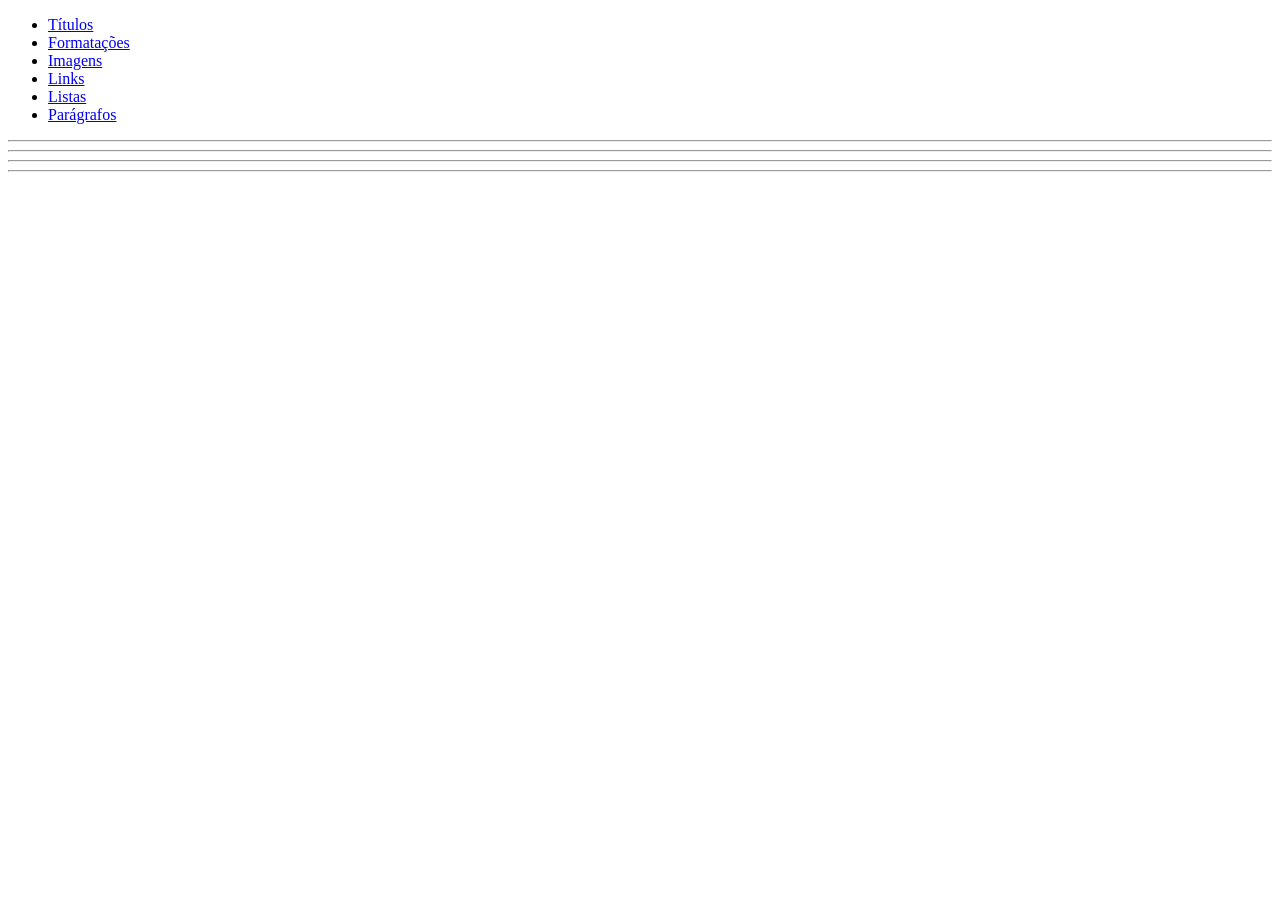
==== 2026-08-20/tags-html-copy/index.html @ 82ff8dee "Exemplos de tags; Exercícios de páginas com href; Exemplos com imagens, parágrafos, títulos, listas," ====
<!DOCTYPE html>
<html lang="pt-br">
<head>
    <meta charset="UTF-8">
    <meta name="viewport" content="width=device-width, initial-scale=1.0">
    <title>Usando Tags</title>
</head>
<body>
    <ul>
        <li>
            <a href="titulos.html">Títulos</a>
        </li>
        <li>
            <a href="formatacoes.html">Formatações</a>
        </li>
        <li>
            <a href="imagens.html">Imagens</a>
        </li>
        <li>
            <a href="links.html">Links</a>
        </li>
        <li>
            <a href="listas.html">Listas</a>
        </li>
        <li>
            <a href="paragrafos.html">Parágrafos</a>
        </li>
    </ul>
    

    <hr> <!-- traço horizontal -->



    <hr> <!-- traço horizontal -->


    <hr>
    

    <hr>

    
</body>
</html>

<!-- Melhores tipos de imagens: PNG, JPEG e SVG. Sempre Creative Common -->
<!-- Usar o site tinypng.com ou o GIMP para diminuir a resolução de imagens -->
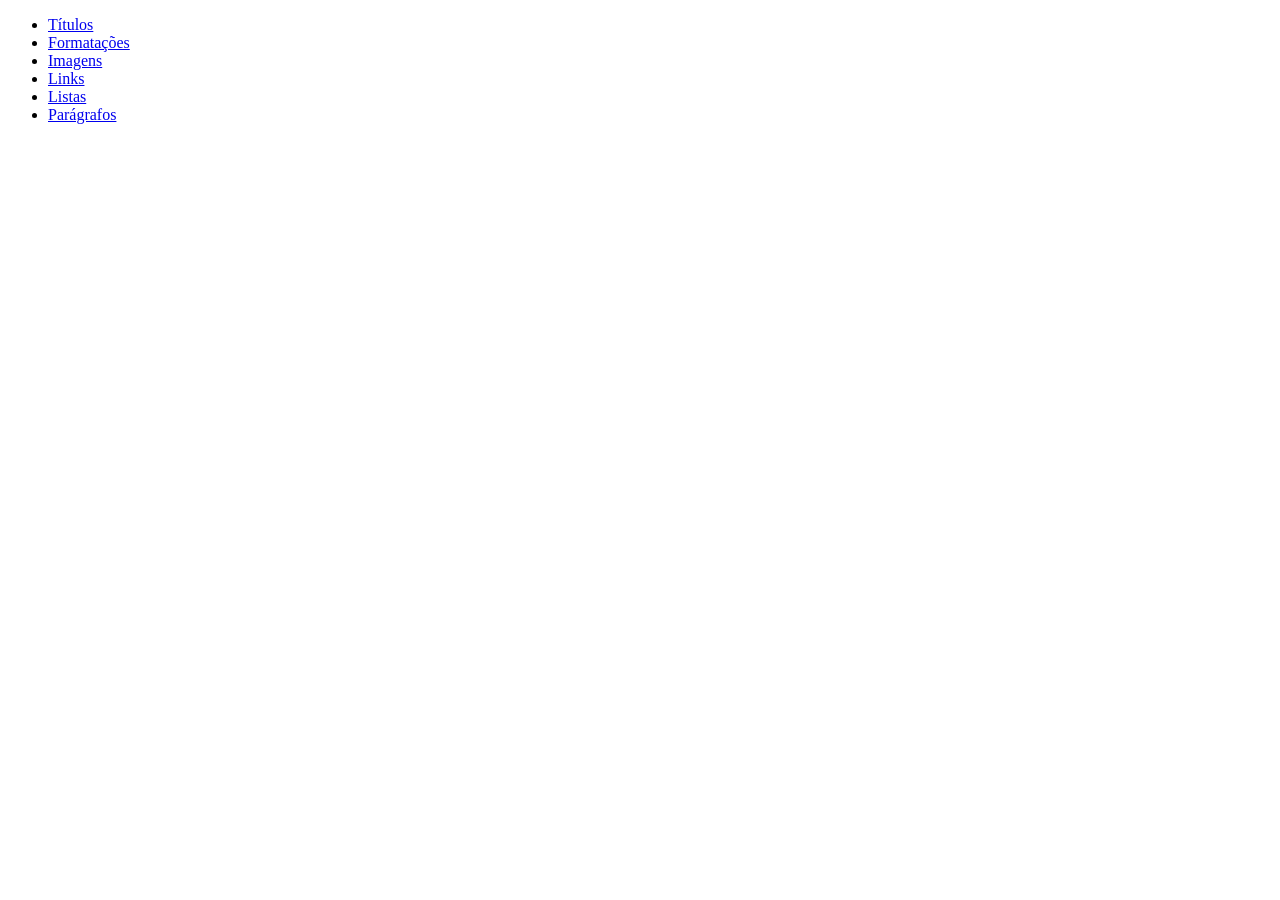
==== commit 3a06f22b: "Adição de comentário explicativo sorbe redirecionamento de página" ====
--- a/2026-08-20/tags-html-copy/index.html
+++ b/2026-08-20/tags-html-copy/index.html
@@ -8,7 +8,7 @@
 <body>
     <ul>
         <li>
-            <a href="titulos.html">Títulos</a>
+            <a href="titulos.html">Títulos</a> <!-- Redirecionamento para outra página na raiz -->
         </li>
         <li>
             <a href="formatacoes.html">Formatações</a>
@@ -27,20 +27,6 @@
         </li>
     </ul>
     
-
-    <hr> <!-- traço horizontal -->
-
-
-
-    <hr> <!-- traço horizontal -->
-
-
-    <hr>
-    
-
-    <hr>
-
-    
 </body>
 </html>
 
